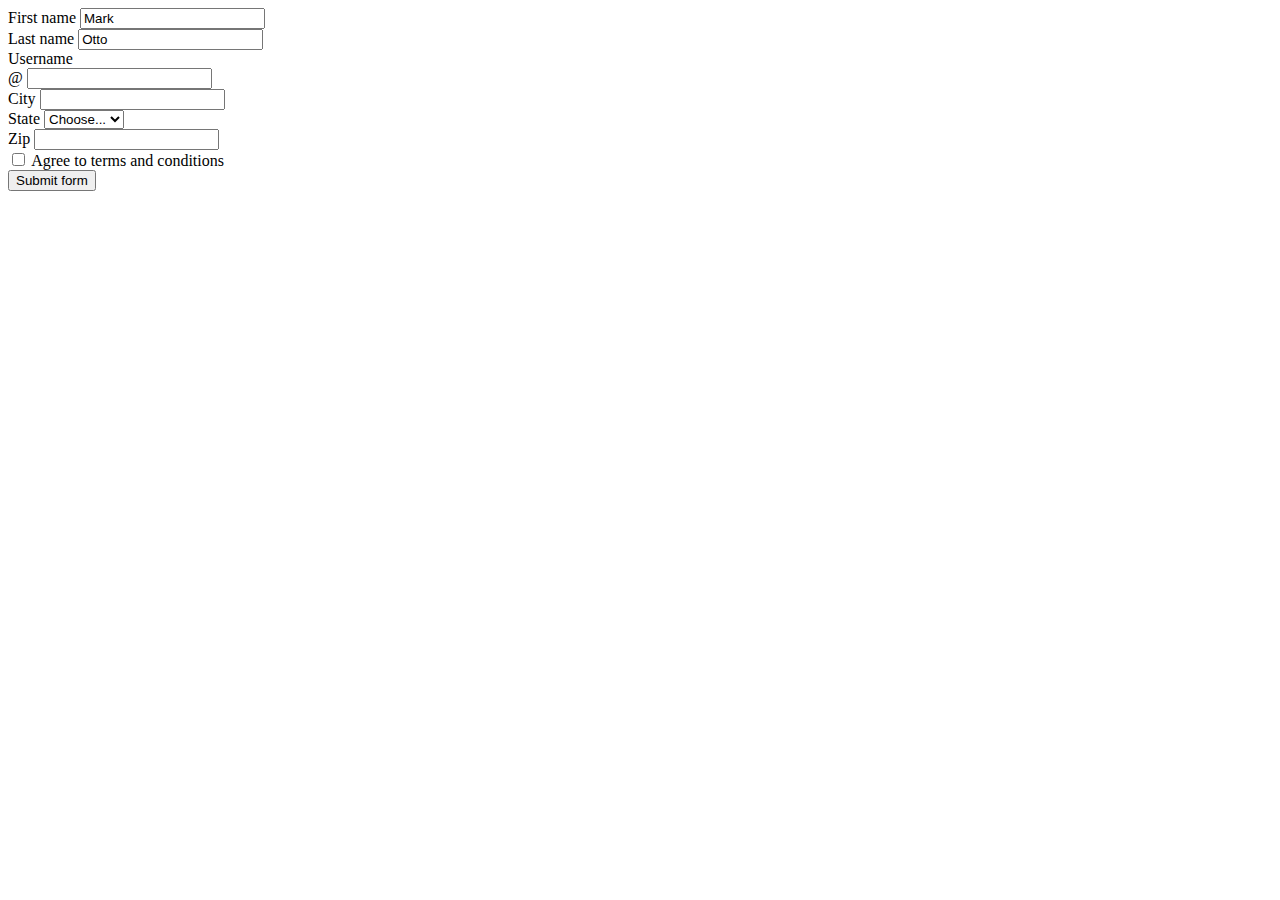
==== signup.html @ 03ab7045 "main page & sign up page" ====
<!DOCTYPE html>
<html lang="en">
<head>
    <meta charset="UTF-8">
    <meta http-equiv="X-UA-Compatible" content="IE=edge">
    <meta name="viewport" content="width=device-width, initial-scale=1.0">
    <link href="https://cdn.jsdelivr.net/npm/bootstrap@5.2.2/dist/css/bootstrap.min.css" rel="stylesheet" integrity="sha384-Zenh87qX5JnK2Jl0vWa8Ck2rdkQ2Bzep5IDxbcnCeuOxjzrPF/et3URy9Bv1WTRi" crossorigin="anonymous">
    <script src="https://cdn.jsdelivr.net/npm/bootstrap@5.2.2/dist/js/bootstrap.bundle.min.js" integrity="sha384-OERcA2EqjJCMA+/3y+gxIOqMEjwtxJY7qPCqsdltbNJuaOe923+mo//f6V8Qbsw3" crossorigin="anonymous"></script>
    <title>Customer Sign Up</title>
</head>
<body>
    <form class="row g-3">
        <div class="col-md-4">
          <label for="validationDefault01" class="form-label">First name</label>
          <input type="text" class="form-control" id="validationDefault01" value="Mark" required>
        </div>
        <div class="col-md-4">
          <label for="validationDefault02" class="form-label">Last name</label>
          <input type="text" class="form-control" id="validationDefault02" value="Otto" required>
        </div>
        <div class="col-md-4">
          <label for="validationDefaultUsername" class="form-label">Username</label>
          <div class="input-group">
            <span class="input-group-text" id="inputGroupPrepend2">@</span>
            <input type="text" class="form-control" id="validationDefaultUsername"  aria-describedby="inputGroupPrepend2" required>
          </div>
        </div>
        <div class="col-md-6">
          <label for="validationDefault03" class="form-label">City</label>
          <input type="text" class="form-control" id="validationDefault03" required>
        </div>
        <div class="col-md-3">
          <label for="validationDefault04" class="form-label">State</label>
          <select class="form-select" id="validationDefault04" required>
            <option selected disabled value="">Choose...</option>
            <option>...</option>
          </select>
        </div>
        <div class="col-md-3">
          <label for="validationDefault05" class="form-label">Zip</label>
          <input type="text" class="form-control" id="validationDefault05" required>
        </div>
        <div class="col-12">
          <div class="form-check">
            <input class="form-check-input" type="checkbox" value="" id="invalidCheck2" required>
            <label class="form-check-label" for="invalidCheck2">
              Agree to terms and conditions
            </label>
          </div>
        </div>
        <div class="col-12">
          <button class="btn btn-primary" type="submit">Submit form</button>
        </div>
      </form>
</body>
</html>
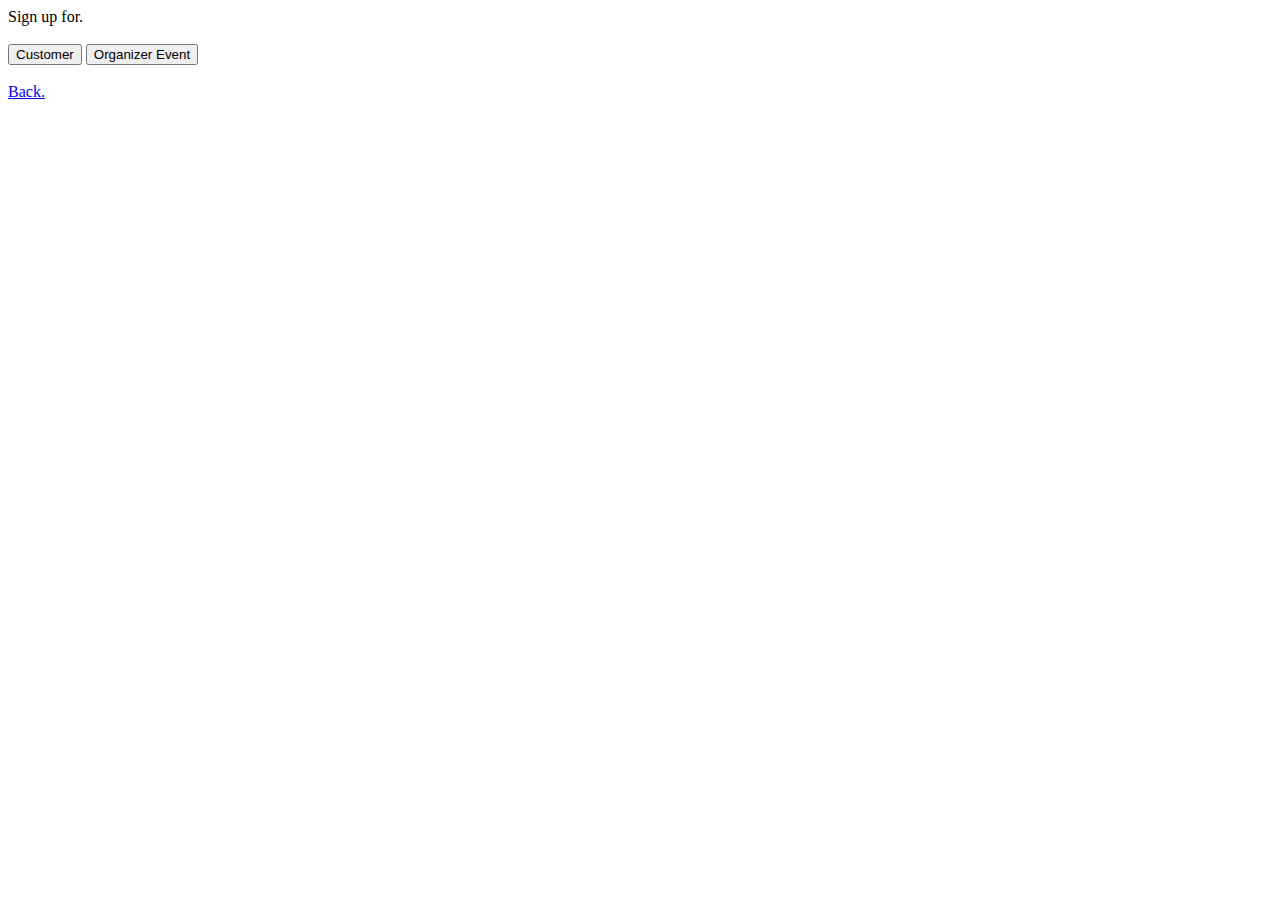
==== commit 149e9bef: "update select sign up for customer or organizer" ====
--- a/signup.html
+++ b/signup.html
@@ -6,51 +6,16 @@
     <meta name="viewport" content="width=device-width, initial-scale=1.0">
     <link href="https://cdn.jsdelivr.net/npm/bootstrap@5.2.2/dist/css/bootstrap.min.css" rel="stylesheet" integrity="sha384-Zenh87qX5JnK2Jl0vWa8Ck2rdkQ2Bzep5IDxbcnCeuOxjzrPF/et3URy9Bv1WTRi" crossorigin="anonymous">
     <script src="https://cdn.jsdelivr.net/npm/bootstrap@5.2.2/dist/js/bootstrap.bundle.min.js" integrity="sha384-OERcA2EqjJCMA+/3y+gxIOqMEjwtxJY7qPCqsdltbNJuaOe923+mo//f6V8Qbsw3" crossorigin="anonymous"></script>
-    <title>Customer Sign Up</title>
+    <title>Sign Up</title>
 </head>
 <body>
-    <form class="row g-3">
-        <div class="col-md-4">
-          <label for="validationDefault01" class="form-label">First name</label>
-          <input type="text" class="form-control" id="validationDefault01" value="Mark" required>
-        </div>
-        <div class="col-md-4">
-          <label for="validationDefault02" class="form-label">Last name</label>
-          <input type="text" class="form-control" id="validationDefault02" value="Otto" required>
-        </div>
-        <div class="col-md-4">
-          <label for="validationDefaultUsername" class="form-label">Username</label>
-          <div class="input-group">
-            <span class="input-group-text" id="inputGroupPrepend2">@</span>
-            <input type="text" class="form-control" id="validationDefaultUsername"  aria-describedby="inputGroupPrepend2" required>
-          </div>
-        </div>
-        <div class="col-md-6">
-          <label for="validationDefault03" class="form-label">City</label>
-          <input type="text" class="form-control" id="validationDefault03" required>
-        </div>
-        <div class="col-md-3">
-          <label for="validationDefault04" class="form-label">State</label>
-          <select class="form-select" id="validationDefault04" required>
-            <option selected disabled value="">Choose...</option>
-            <option>...</option>
-          </select>
-        </div>
-        <div class="col-md-3">
-          <label for="validationDefault05" class="form-label">Zip</label>
-          <input type="text" class="form-control" id="validationDefault05" required>
-        </div>
-        <div class="col-12">
-          <div class="form-check">
-            <input class="form-check-input" type="checkbox" value="" id="invalidCheck2" required>
-            <label class="form-check-label" for="invalidCheck2">
-              Agree to terms and conditions
-            </label>
-          </div>
-        </div>
-        <div class="col-12">
-          <button class="btn btn-primary" type="submit">Submit form</button>
-        </div>
-      </form>
+    <div class="text-nowrap" style="width: 8rem;">
+        Sign up for.
+      </div>
+    <br>
+    <button type="button" class="btn btn-primary btn-lg">Customer</button>
+    <button type="button" class="btn btn-primary btn-lg">Organizer Event</button>
+    <br><br>
+    <a href="#" class="text-decoration-none">Back.</a>
 </body>
 </html>